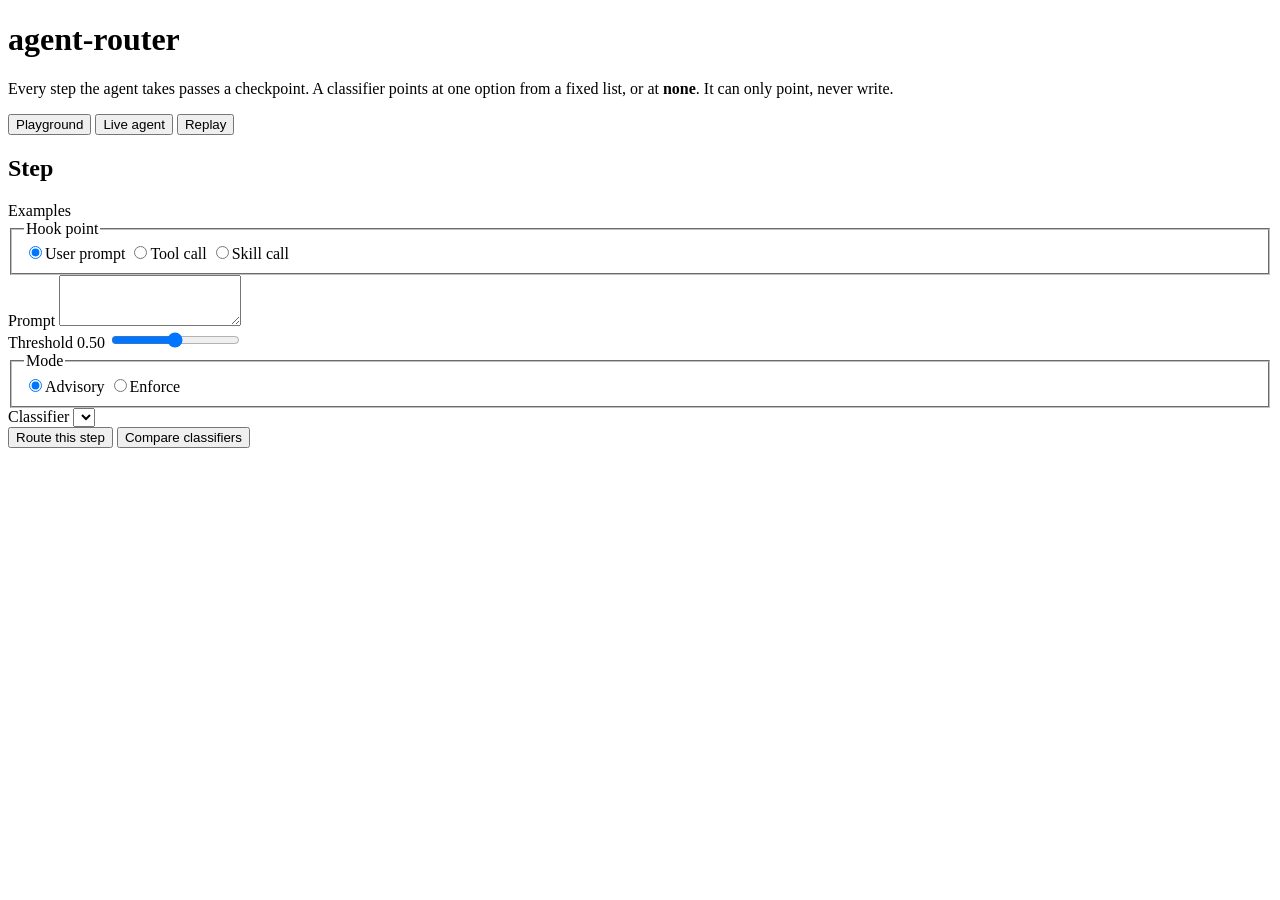
==== src/agent_router/demo/static/index.html @ ebf79c41 "feat(demo): playground, live agent timeline and audit replay UI Co-Authored-By: Claude Opus 5.5 (1M " ====
<!doctype html>
<html lang="en">
<head>
<meta charset="utf-8">
<meta name="viewport" content="width=device-width, initial-scale=1">
<title>agent-router</title>
<link rel="icon" href="data:image/svg+xml,%3Csvg xmlns=%22http://www.w3.org/2000/svg%22 viewBox=%220 0 16 16%22%3E%3Cpath d=%22M3 13 L8 3 L13 13%22 fill=%22none%22 stroke=%22%2313804f%22 stroke-width=%222.5%22/%3E%3C/svg%3E">
<link rel="preconnect" href="https://fonts.googleapis.com">
<link rel="preconnect" href="https://fonts.gstatic.com" crossorigin>
<link rel="stylesheet" href="https://fonts.googleapis.com/css2?family=Archivo:wdth,wght@62..125,400..800&family=JetBrains+Mono:wght@400;600&display=swap">
<link rel="stylesheet" href="/static/app.css">
</head>
<body>
<header class="masthead">
  <div class="wrap masthead-inner">
    <div class="brand">
      <h1>agent-router</h1>
      <p class="tagline">Every step the agent takes passes a checkpoint. A classifier points at one option from a fixed list, or at <b>none</b>. It can only point, never write.</p>
    </div>
    <nav class="tabs" role="tablist" aria-label="Views">
      <button role="tab" id="tab-play" aria-controls="view-play" aria-selected="true">Playground</button>
      <button role="tab" id="tab-live" aria-controls="view-live" aria-selected="false">Live agent</button>
      <button role="tab" id="tab-replay" aria-controls="view-replay" aria-selected="false">Replay</button>
    </nav>
  </div>
</header>

<main class="wrap">
  <!-- Playground -->
  <section id="view-play" role="tabpanel" aria-labelledby="tab-play" class="view">
    <div class="play-grid">
      <form id="step-form" class="composer" autocomplete="off">
        <h2>Step</h2>
        <div class="field">
          <span class="field-label" id="lbl-presets">Examples</span>
          <div id="presets" class="presets" role="group" aria-labelledby="lbl-presets"></div>
        </div>
        <fieldset class="field">
          <legend class="field-label">Hook point</legend>
          <div class="seg" id="point-seg">
            <label><input type="radio" name="point" value="prompt" checked><span>User prompt</span></label>
            <label><input type="radio" name="point" value="tool"><span>Tool call</span></label>
            <label><input type="radio" name="point" value="skill"><span>Skill call</span></label>
          </div>
        </fieldset>
        <label class="field">
          <span class="field-label" id="text-label">Prompt</span>
          <textarea id="text" rows="3" spellcheck="false"></textarea>
        </label>
        <div class="tool-fields" id="tool-fields" hidden>
          <label class="field">
            <span class="field-label">Native tool</span>
            <select id="tool-name">
              <option>Bash</option><option>Read</option><option>Glob</option><option>WebFetch</option><option>Grep</option><option>Edit</option>
            </select>
          </label>
          <label class="field">
            <span class="field-label">Tool input (JSON)</span>
            <textarea id="tool-input" class="mono" rows="4" spellcheck="false"></textarea>
          </label>
        </div>
        <div class="knobs">
          <label class="field">
            <span class="field-label">Threshold <output id="thr-out">0.50</output></span>
            <input type="range" id="threshold" min="0" max="1" step="0.01" value="0.5">
          </label>
          <fieldset class="field">
            <legend class="field-label">Mode</legend>
            <div class="seg small">
              <label><input type="radio" name="mode" value="advisory" checked><span>Advisory</span></label>
              <label><input type="radio" name="mode" value="enforce"><span>Enforce</span></label>
            </div>
          </fieldset>
          <label class="field">
            <span class="field-label">Classifier</span>
            <select id="backend"></select>
          </label>
        </div>
        <div class="actions">
          <button type="submit" class="primary">Route this step</button>
          <button type="button" id="compare-btn" class="secondary">Compare classifiers</button>
        </div>
        <p class="form-error" id="form-error" role="alert" hidden></p>
      </form>

      <article class="checkpoint" id="board" aria-live="polite"></article>
    </div>

    <section class="compare" id="compare" hidden>
      <div class="compare-head">
        <h2>Same step, every classifier</h2>
        <p class="muted">Each backend answers the same Jev <code>choice</code> question over the same options.</p>
      </div>
      <div class="compare-grid" id="compare-grid"></div>
    </section>
  </section>

  <!-- Live agent -->
  <section id="view-live" role="tabpanel" aria-labelledby="tab-live" class="view" hidden>
    <form id="live-form" class="live-form" autocomplete="off">
      <label class="field grow">
        <span class="field-label">Ask the agent</span>
        <textarea id="live-prompt" rows="2" spellcheck="false">What is 17% of 2,340 exactly?</textarea>
      </label>
      <div class="live-knobs">
        <fieldset class="field">
          <legend class="field-label">Mode</legend>
          <div class="seg small">
            <label><input type="radio" name="live-mode" value="advisory" checked><span>Advisory</span></label>
            <label><input type="radio" name="live-mode" value="enforce"><span>Enforce</span></label>
          </div>
        </fieldset>
        <label class="field">
          <span class="field-label">Classifier</span>
          <select id="live-backend"></select>
        </label>
        <button type="submit" class="primary" id="live-run">Run agent</button>
        <button type="button" class="secondary" id="live-stop" hidden>Stop</button>
      </div>
      <p class="muted small-print">Runs a real Claude Agent SDK session in a throwaway copy of <code>demo_workspace/</code>. Uses your Claude login and costs a few cents.</p>
    </form>
    <div class="live-status" id="live-status" hidden></div>
    <ol class="timeline" id="timeline"></ol>
  </section>

  <!-- Replay -->
  <section id="view-replay" role="tabpanel" aria-labelledby="tab-replay" class="view" hidden>
    <div class="replay-bar">
      <label class="field grow">
        <span class="field-label">Audit session</span>
        <select id="session-select"></select>
      </label>
      <button type="button" class="secondary" id="session-refresh">Refresh</button>
    </div>
    <div id="replay-empty" class="empty" hidden>
      No audit sessions yet. Run the agent from the Live agent tab and every checkpoint it passes is recorded here.
    </div>
    <div id="replay-body" hidden>
      <div class="stepper">
        <button type="button" class="secondary" id="step-prev" aria-label="Previous checkpoint">Previous</button>
        <ol class="step-pills" id="step-pills"></ol>
        <button type="button" class="secondary" id="step-next" aria-label="Next checkpoint">Next</button>
      </div>
      <article class="checkpoint" id="replay-board" aria-live="polite"></article>
    </div>
  </section>
</main>

<script src="/static/app.js"></script>
</body>
</html>
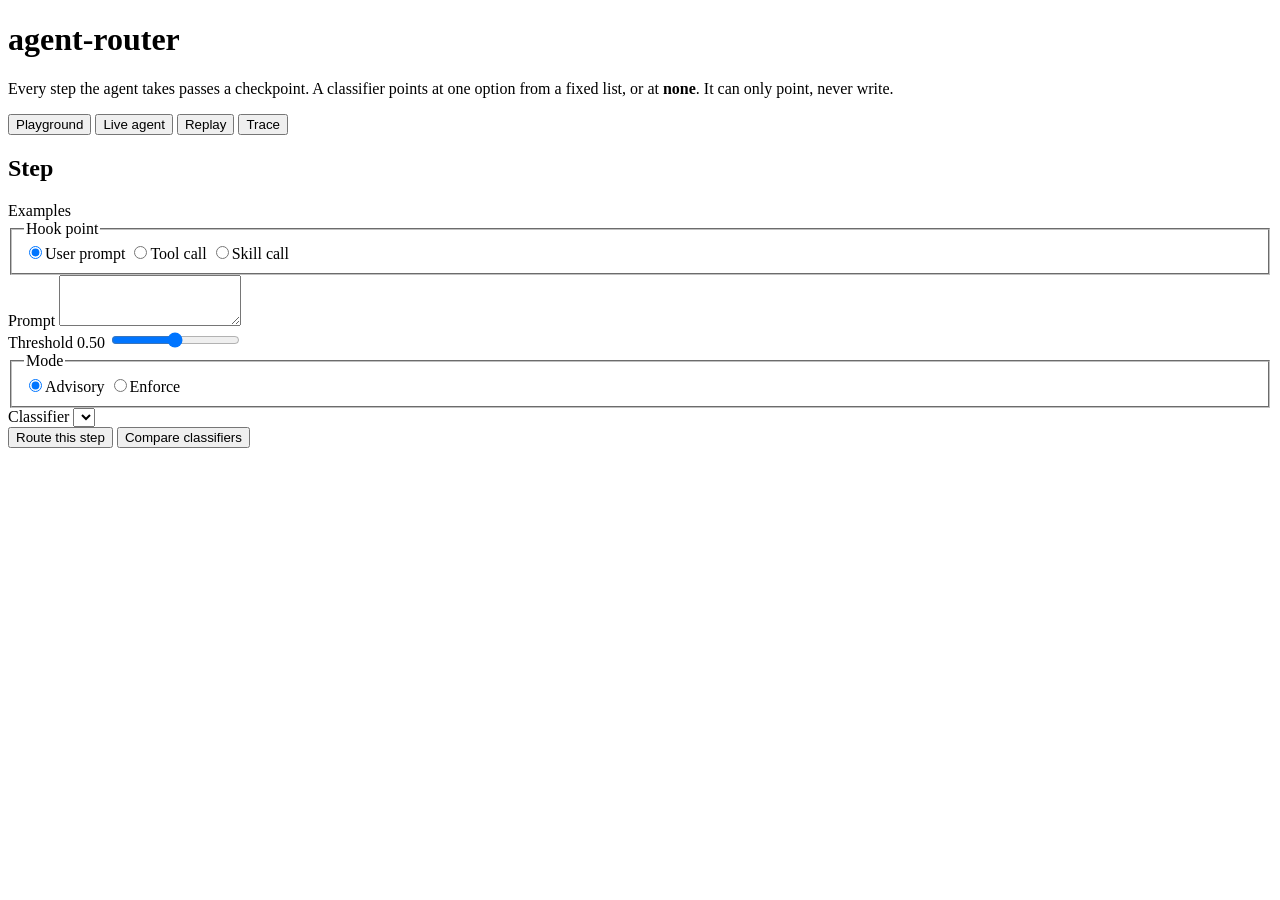
==== commit 0bbea74f: "feat(demo): Trace tab for an integration's decision traces The demo gets a fourth tab that shows the" ====
--- a/src/agent_router/demo/static/index.html
+++ b/src/agent_router/demo/static/index.html
@@ -21,6 +21,7 @@
       <button role="tab" id="tab-play" aria-controls="view-play" aria-selected="true">Playground</button>
       <button role="tab" id="tab-live" aria-controls="view-live" aria-selected="false">Live agent</button>
       <button role="tab" id="tab-replay" aria-controls="view-replay" aria-selected="false">Replay</button>
+      <button role="tab" id="tab-trace" aria-controls="view-trace" aria-selected="false">Trace</button>
     </nav>
   </div>
 </header>
@@ -117,7 +118,7 @@
         <button type="submit" class="primary" id="live-run">Run agent</button>
         <button type="button" class="secondary" id="live-stop" hidden>Stop</button>
       </div>
-      <p class="muted small-print">Runs a real Claude Agent SDK session in a throwaway copy of <code>demo_workspace/</code>. Uses your Claude login and costs a few cents.</p>
+      <p class="muted small-print">Runs a real Claude Agent SDK session in a throwaway copy of <code>demo_workspace/</code>. Uses your Claude login and costs a few cents. <span id="shell-note"></span></p>
     </form>
     <div class="live-status" id="live-status" hidden></div>
     <ol class="timeline" id="timeline"></ol>
@@ -144,6 +145,32 @@
       <article class="checkpoint" id="replay-board" aria-live="polite"></article>
     </div>
   </section>
+
+  <!-- Trace -->
+  <section id="view-trace" role="tabpanel" aria-labelledby="tab-trace" class="view" hidden>
+    <div class="replay-bar">
+      <label class="field grow">
+        <span class="field-label">Traced session</span>
+        <select id="trace-select"></select>
+      </label>
+      <button type="button" class="secondary" id="trace-refresh">Refresh</button>
+    </div>
+    <div id="trace-empty" class="empty" hidden></div>
+    <div id="trace-body" hidden>
+      <ol class="step-pills run-pills" id="run-pills" aria-label="Agent runs in this session" hidden></ol>
+      <article class="checkpoint trace-summary" id="trace-summary" aria-live="polite"></article>
+      <div class="trace-cols">
+        <section aria-labelledby="trace-tl-h">
+          <h2 id="trace-tl-h">What the agent did</h2>
+          <ol class="timeline" id="trace-timeline"></ol>
+        </section>
+        <section aria-labelledby="trace-dec-h">
+          <h2 id="trace-dec-h">What it decided</h2>
+          <div id="trace-decisions" class="decisions"></div>
+        </section>
+      </div>
+    </div>
+  </section>
 </main>
 
 <script src="/static/app.js"></script>
